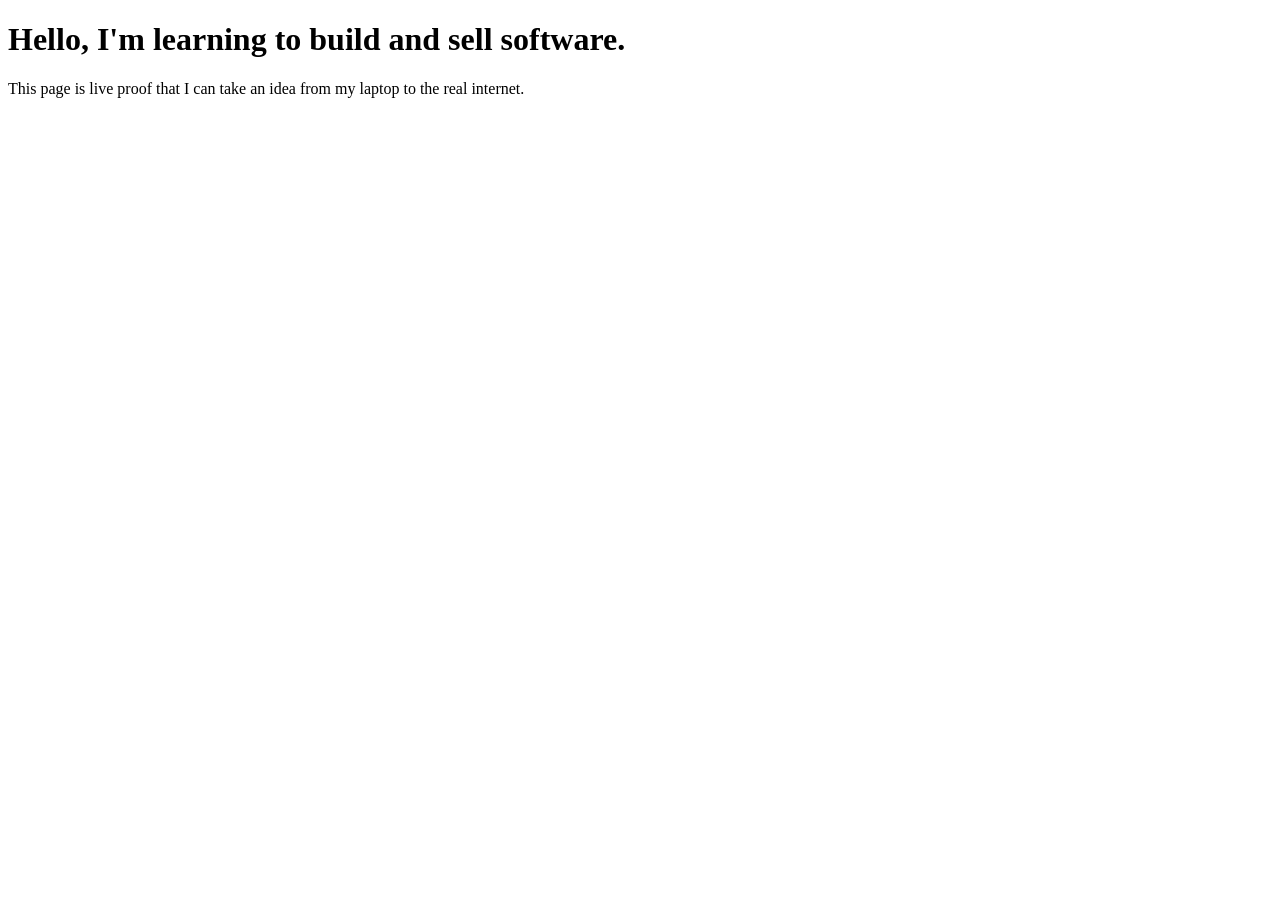
==== index.html @ 2cafc858 "Add first version of my dev journey page" ====
<!DOCTYPE html>
<html>
<head>
  <title>My Dev Journey</title>
</head>
<body>
  <h1>Hello, I'm learning to build and sell software.</h1>
  <p>This page is live proof that I can take an idea from my laptop to the real internet.</p>
</body>
</html>
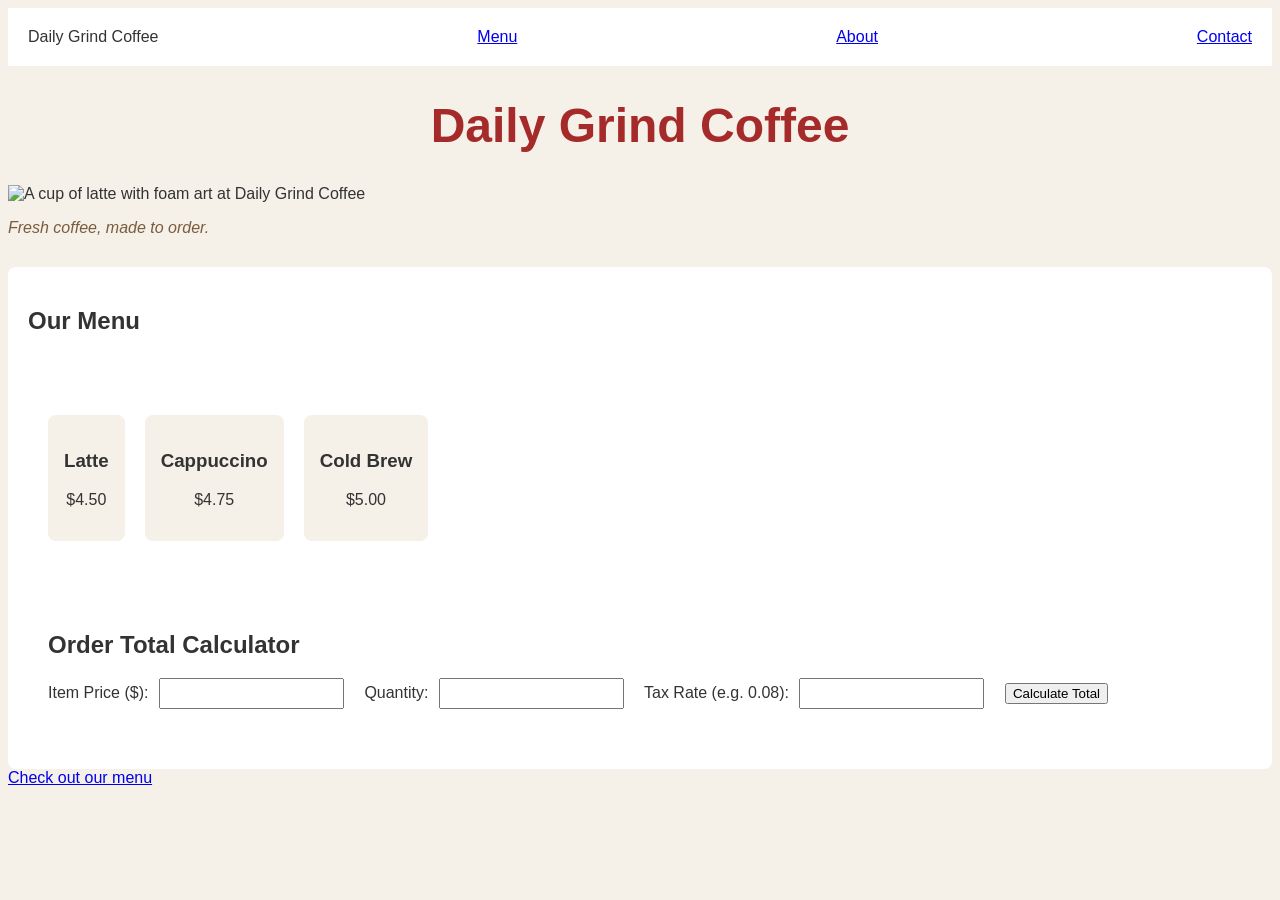
==== commit 3fad5844: "Updated index.html with new code, and replaced practice.html with the existing code that was in inde" ====
--- a/index.html
+++ b/index.html
@@ -1,10 +1,65 @@
 <!DOCTYPE html>
 <html>
 <head>
-  <title>My Dev Journey</title>
+    <meta charset="UTF-8">
+    <meta name="viewport" content="width=device-width, initial-scale=1">
+    <title>Daily Grind Coffee</title>
+    <meta name="description" content="Fresh coffee, made to order,right in the heart of your neighborhood.">
+    <link rel="stylesheet" href="style.css">
 </head>
 <body>
-  <h1>Hello, I'm learning to build and sell software.</h1>
-  <p>This page is live proof that I can take an idea from my laptop to the real internet.</p>
+
+    <nav class="navbar">
+        <span>Daily Grind Coffee</span>
+        <a href="#">Menu</a>
+        <a href="#">About</a>
+        <a href="#">Contact</a>
+    </nav>
+
+<h1>Daily Grind Coffee</h1>
+<img src="https://placehold.co/400x200" alt="A cup of latte with foam art at Daily Grind Coffee">
+<p class="tagline">Fresh coffee, made to order.</p>
+
+<div>
+
+<h2>Our Menu</h2>
+
+<div class="menu-container">
+    <div class="menu-item">
+        <h3>Latte</h3>
+        <p>$4.50</p>
+    </div>
+    <div class="menu-item">
+        <h3>Cappuccino</h3>
+        <p>$4.75</p>
+    </div>
+    <div class="menu-item">
+        <h3>Cold Brew</h3>
+        <p>$5.00</p>
+    </div>
+</div>
+
+<div class="invoice-tool">
+    <h2>Order Total Calculator</h2>
+
+    <label for="itemPrice">Item Price ($):</label>
+    <input type="number" id="itemPrice">
+
+    <label for="quantity">Quantity:</label>
+    <input type="number" id="quantity">
+
+    <label for="taxRate">Tax Rate (e.g. 0.08):</label>
+    <input type="number" id="taxRate" step="0.01">
+
+    <button id="calculateBtn">Calculate Total</button>
+
+    <p id="result"></p>
+</div>
+</div>
+
+<a href="https://dailygrindcoffee.com">Check out our menu</a>
+
+<script src="script.js"></script>
+
 </body>
 </html>
--- a/style.css
+++ b/style.css
@@ -0,0 +1,65 @@
+h1 {
+    color: brown;
+    font-size: 48px;
+    text-align: center;
+}
+
+body {
+font-family: Arial, sans-serif;
+background-color: #f5f0e8;
+color: #333;
+}
+
+.tagline {
+    font-style: italic;
+    color: #7a5c3e;
+}
+
+div {
+    padding: 20px;
+    margin-top: 30px;
+    background-color: #fff;
+    border-radius: 8px;
+}
+
+.navbar {
+    display: flex;
+    justify-content: space-between;
+    align-items: center;
+    padding: 20px;
+    background-color: #fff;
+}
+
+.menu-container {
+    display: flex;
+    gap: 20px;
+    flex-wrap: wrap;
+
+}
+
+.menu-item {
+    background-color: #f5f0e8;
+    padding: 16px;
+    border-radius: 8px;
+    text-align: center;
+}
+
+.invoice-tool {
+  margin-top: 30px;
+}
+
+.invoice-tool label {
+  margin-right: 6px;
+}
+
+.invoice-tool input {
+  margin-right: 16px;
+  padding: 6px;
+}
+
+#result {
+  font-weight: bold;
+  font-size: 20px;
+  margin-top: 12px;
+  color: #7a5c3e;
+}
